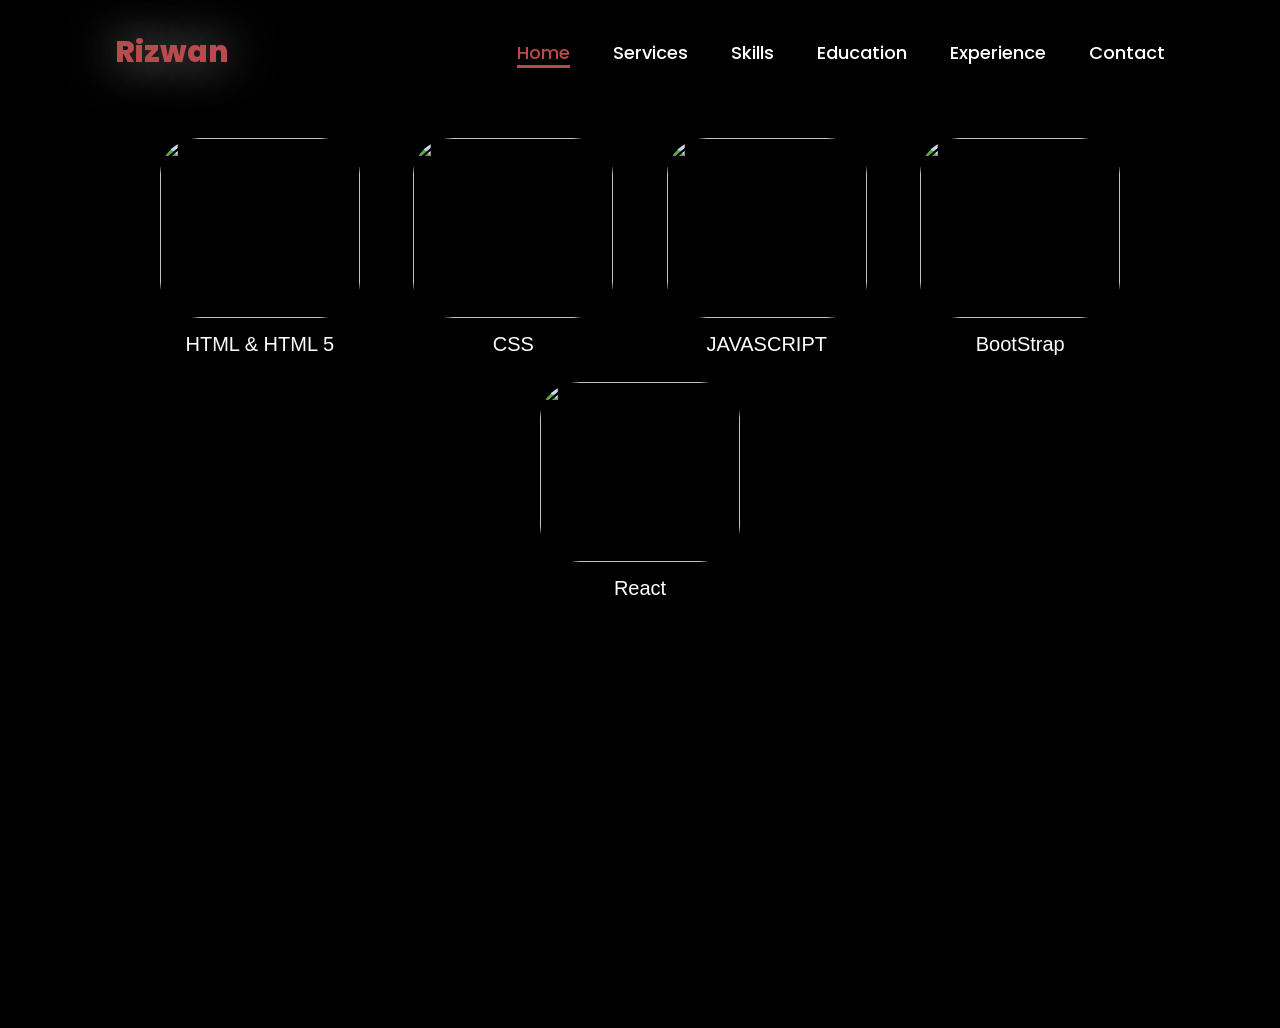
==== skills.html @ 710d4e98 "Add files via upload" ====
<!DOCTYPE html>
<html lang="en">
<head>
    <meta charset="UTF-8">
    <meta name="viewport" content="width=device-width, initial-scale=1.0">
    <title>Services</title>
    <link rel="stylesheet" href="style.css">
    
</head>
<body>
    <header>
        <a href="#" class="logo">Rizwan</a>
        <nav>
          <a href="/PortfolioWebsite-main/index.html" class="active">Home</a>
          <a href="/PortfolioWebsite-main/services.html" target="_blank">Services</a>
          <a href="#">Skills</a>
          <a href="#">Education</a>
          <a href="#">Experience</a>
          <a href="#">Contact</a>
        </nav>
    </header>
    <div class="card-container">
      <div class="card" style="width: 20rem;">
        <img src="/PortfolioWebsite-main/Icons/download.avif" width="100%" height="180">
        <div class="card-body">
          <p class="card-text">HTML & HTML 5</p>
        </div>
      </div>
      <div class="card" style="width: 20rem;">
        <img src="/PortfolioWebsite-main/Icons/CSS-1600x900.png" width="100%" height="180">
        <div class="card-body">
          <p class="card-text">CSS</p>
        </div>
      </div>
      <div class="card" style="width: 20rem;">
        <img src="/PortfolioWebsite-main/Icons/1627664298-javascript.webp" width="100%" height="180">
        <div class="card-body">
          <p class="card-text">JAVASCRIPT</p>
        </div>
      </div>
      <div class="card" style="width: 20rem;">
        <img src="/PortfolioWebsite-main/Icons/bootstrap-logo.png" width="100%" height="180">
        <div class="card-body">
          <p class="card-text">BootStrap</p>
        </div>
      </div>
      <div class="card" style="width: 20rem;">
        <img src="/PortfolioWebsite-main/Icons/cdnlogo.com_react.svg" width="100%" height="180">
        <div class="card-body">
          <p class="card-text">React</p>
        </div>
      </div>
    </div>
</body>
</html>
---- style.css ----
@import url("https://fonts.googleapis.com/css2?family=Poppins:wght@100;200;300;400;500;600&display=swap");

*{
    margin: 0;
    padding: 0;
    box-sizing: border-box;
    text-decoration: none;
    border: none;
    outline: none;
    font-family: 'Poppins',sans-serif;
}

html{
    font-size: 62.5%;
}

body {
    width: 100%;
    height: 100vh;
    overflow-x: hidden ;
    background-color: black;
    color: white;
}

header{
    margin-top: 20px;
    position: fixed ;
    top: 0;
    left: 0;
    width: 100%;
    padding: 1rem 9% ;
    background-color: transparent;
    filter: drop-shadow(10px);
    display: flex;
    justify-content: space-between;
    align-items: center;
    z-index: 100;
}

.logo{
    font-size: 3rem;
    color: #b74b4d;
    font-weight: 800;
    cursor: pointer;
    transition: 0.5s ease;
    text-shadow: 0px 0px 50px rgb(191, 190, 190);
    
}

.logo:hover{
    color: #cc3427;
    transform: scale(1.1);
}

nav a{
    font-size: 1.8rem;
    color: white;
    margin-left: 4rem;
    font-weight: 500;
    transition: 0.3s ease;
    border-bottom: 3px solid transparent;
    
}

nav a:hover,
nav a.active{
    color: #b74b4d;
    border-bottom: 3px solid #b74b4d;
}

.services-heading {
    margin: 10%;

}
.card-container {
    display: flex;
    flex-direction: row;
    justify-content: space-around;
    flex-wrap: wrap;
    gap: 1rem;
    padding: 1rem;
    margin: 10%;
    
}
.card-text {
    text-align: center;
    font: 2em sans-serif;
    margin-top: 10px;
    margin-bottom: 8%;
}
.card img {
    object-fit: cover;
    border-radius: 20%;
    
}

@media(max-width:995px){
    nav{
        position: absolute;
        display: none;
        top: 0;
        right: 0;
        width: 40%;
        border-left: 3px solid #b74b4d;
        border-bottom: 3px solid #b74b4d;
        border-bottom-left-radius: 2rem;
        padding: 1rem solid;
        background-color: #1b1b1b;
        border-top: 0.1rem solid rgba(0, 0, 0, 0.1);
    }

    nav.active{
        display: block;
    }
    nav a{
        display: block;
        font-size: 2rem;
        margin: 3rem 0; 
    }

    nav a:hover,
    nav a.active{
        padding: 1rem;
        border-radius: 0.5rem;
        border-bottom: 0.5rem solid #b74b4d;
    }
    
}

section{
    min-height: 100vh;
    padding: 5rem 9% 5rem;
}

.home{
    display: flex;
    justify-content: center;
    align-items: center;
    gap: 8rem;
    background-color: black;
}

.home .home-content h1{
    font-size: 6rem;
    font-weight: 700;
    line-height: 1.3;
}

span{
    color: #b74b4d;
}

.home-content p{
    font-size: 1.6rem;
}

.home-img{
    border-radius: 50%;
}

.home-img img{
    position: relative;
    object-fit: cover;
    width: 25vw;
    height: 50vh;
    border-radius: 50%;
    box-shadow: 0 0 20px solid;
    cursor: pointer;
    transition: 0.2s linear;

}

.home-img img:hover{
    transform: scale(1.1);
    font-size: 1.8rem;
    font-weight: 500;
}

.social-icons a{
    display: inline-flex;
    justify-content: center;
    align-items: center;
    width: 4rem;
    height: 4rem;
    background-color: transparent;
    border: 0.2rem solid #b74b4d;
    font-size: 2rem;
    border-radius: 50%;
    margin: 3rem 1.5rem 3rem 0;
    transition: 0.3s ease;
    color: #b74b4d;
}

.social-icons a:hover{
    color: black;
    transform: scale(1.3) translateY(-5px);
    background-color: #b74b4d;
    box-shadow: 0 0 25px #b74b4d;
}

.btn{
    display: inline-block;
    padding: 1rem 2.8rem;
    background-color: black;
    border-radius: 4rem;
    font-size: 1.6rem;
    color: #b74b4d;
    letter-spacing: 0.3rem;
    font-weight: 600;
    border: 2px solid #b74b4d;
    transition: 0.3s ease;
    cursor: pointer;
}

.btn:hover{
    transform: scale(1.03);
    background-color: #b74b4d;
    color: black;
    box-shadow: 0 0 25px #b74b4d;
}

.home-content .typewriter{
    font-size: clamp(4rem, 3rem + 5vw, 2.5rem);
    font-weight: 800;
}

@media(max-width:1000px){
    .home{
        gap: 4rem;
    }
}

@media(max-width:995px){
    .home{
        flex-direction: column;
        margin: 5rem 4rem;

    }
    
    .home-content h1{
        font-size: 5rem;
    }
    
    .home-img img{
        width: 50vh;
        margin-top: 4rem;
    }

}
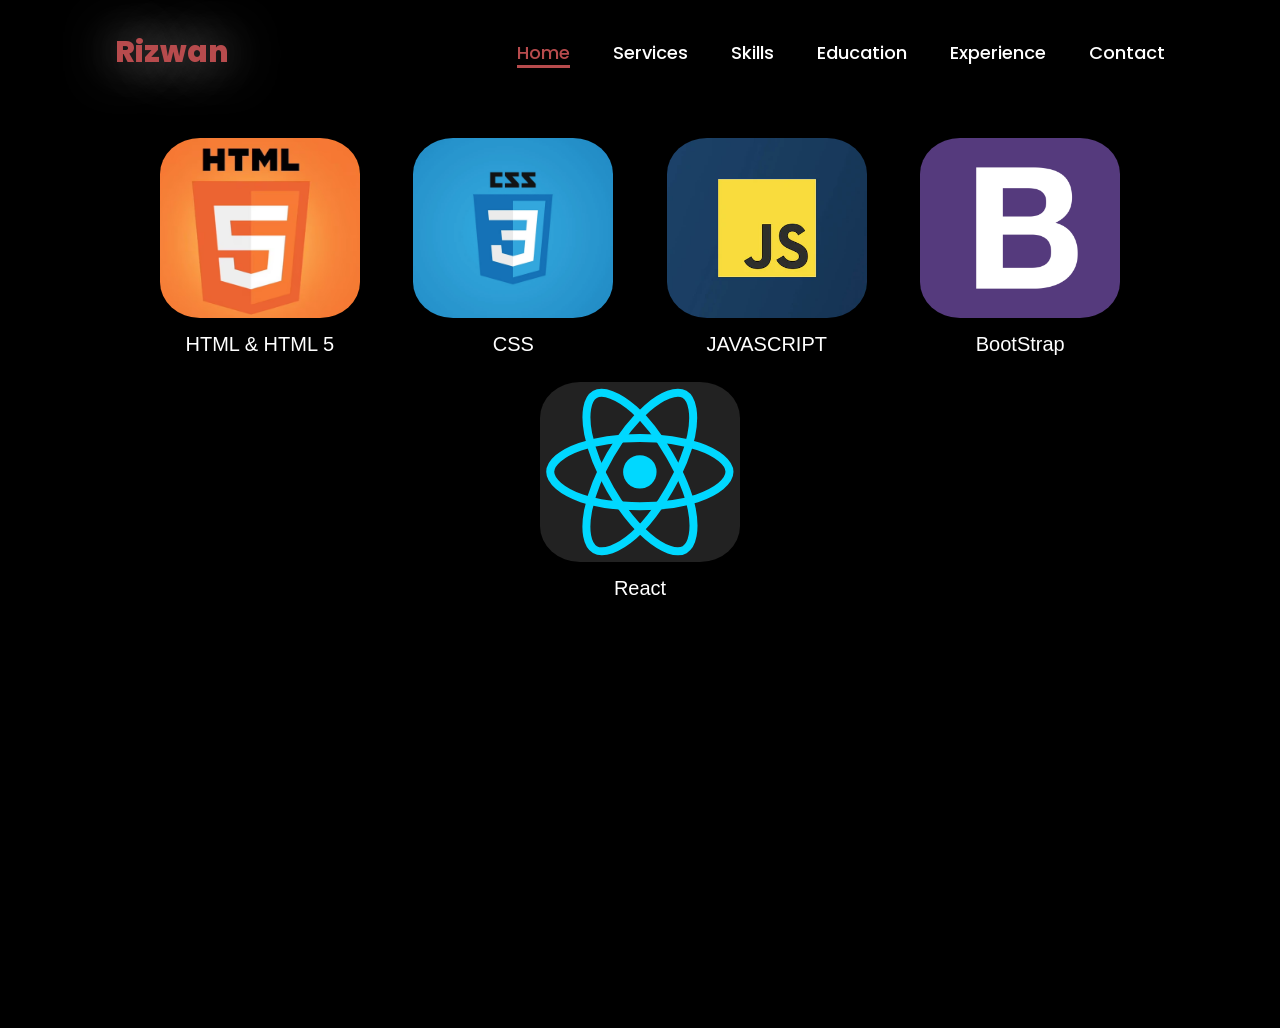
==== commit afe942c3: "Update skills.html" ====
--- a/skills.html
+++ b/skills.html
@@ -11,8 +11,8 @@
     <header>
         <a href="#" class="logo">Rizwan</a>
         <nav>
-          <a href="/PortfolioWebsite-main/index.html" class="active">Home</a>
-          <a href="/PortfolioWebsite-main/services.html" target="_blank">Services</a>
+          <a href="/index.html" class="active">Home</a>
+          <a href="/services.html" target="_blank">Services</a>
           <a href="#">Skills</a>
           <a href="#">Education</a>
           <a href="#">Experience</a>
@@ -21,35 +21,35 @@
     </header>
     <div class="card-container">
       <div class="card" style="width: 20rem;">
-        <img src="/PortfolioWebsite-main/Icons/download.avif" width="100%" height="180">
+        <img src="/Icons/download.avif" width="100%" height="180">
         <div class="card-body">
           <p class="card-text">HTML & HTML 5</p>
         </div>
       </div>
       <div class="card" style="width: 20rem;">
-        <img src="/PortfolioWebsite-main/Icons/CSS-1600x900.png" width="100%" height="180">
+        <img src="/Icons/CSS-1600x900.png" width="100%" height="180">
         <div class="card-body">
           <p class="card-text">CSS</p>
         </div>
       </div>
       <div class="card" style="width: 20rem;">
-        <img src="/PortfolioWebsite-main/Icons/1627664298-javascript.webp" width="100%" height="180">
+        <img src="/Icons/1627664298-javascript.webp" width="100%" height="180">
         <div class="card-body">
           <p class="card-text">JAVASCRIPT</p>
         </div>
       </div>
       <div class="card" style="width: 20rem;">
-        <img src="/PortfolioWebsite-main/Icons/bootstrap-logo.png" width="100%" height="180">
+        <img src="/Icons/bootstrap-logo.png" width="100%" height="180">
         <div class="card-body">
           <p class="card-text">BootStrap</p>
         </div>
       </div>
       <div class="card" style="width: 20rem;">
-        <img src="/PortfolioWebsite-main/Icons/cdnlogo.com_react.svg" width="100%" height="180">
+        <img src="/Icons/cdnlogo.com_react.svg" width="100%" height="180">
         <div class="card-body">
           <p class="card-text">React</p>
         </div>
       </div>
     </div>
 </body>
-</html>+</html>
